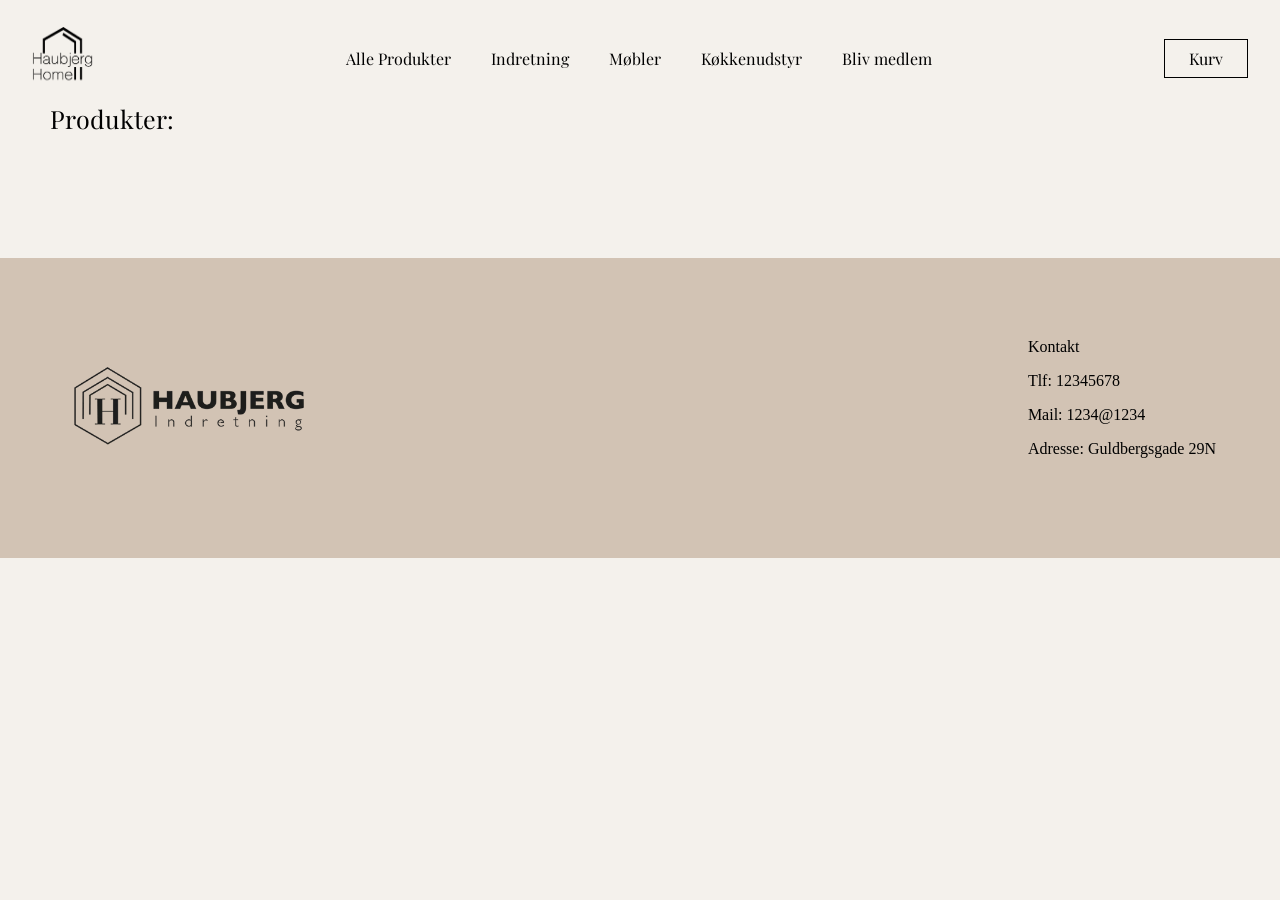
==== allekategorier.html @ 53ef101e "allekategorier opsat i ny html, og ny js" ====
<!doctype html>
<html lang="da">
  <head>
    <meta charset="UTF-8" />
    <meta
      name="viewport"
      content="width=device-width, initial-scale=1.0"
    />
    <link
      rel="stylesheet"
      href="Css/custom.css"
    />
    <link
      rel="stylesheet"
      href="Css/kategori.css"
    />
    <link
      rel="stylesheet"
      href="Css/index.css"
    />
    <link
      rel="icon"
      type="image/png"
      href="img/favicon_resultat.webp"
    />
    <script
      src="Javascript/nav.js"
      defer
    ></script>
    <script
      src="Javascript/allekategorier.js"
      defer
    ></script>

    <title>HAUBJERG Home</title>
  </head>
  <body>
    <header>
      <div class="logo">
        <a href="index.html">
          <img
            src="img/logo_resultat.webp"
            alt=""
        /></a>
      </div>
      <nav class="menu">
        <a href="allekategorier.html">Alle Produkter</a>
        <a href="kategori.html?category=home-decoration">Indretning</a>
        <a href="kategori.html?category=furniture">Møbler</a>
        <a href="kategori.html?category=kitchen-accessories">Køkkenudstyr</a>
        <a href="form.html">Bliv medlem</a>
      </nav>

      <div class="mobile-nav">
        <a href="kategori.html">Alle Produkter</a>
        <a href="kategori.html?category=home-decoration">Indretning</a>
        <a href="kategori.html?category=furniture">Møbler</a>
        <a href="kategori.html?category=kitchen-accessories">Køkkenudstyr</a>
        <a href="form.html">Bliv medlem</a>
      </div>

      <div class="burger">
        <span></span>
        <span></span>
        <span></span>
      </div>

      <a href="kurv.html"><button class="kurv">Kurv</button></a>
    </header>
    <main>
      <h2>Produkter:</h2>
      <div class="grid_1-1-1">
        <!-- Normal produkt -->
        <!-- <div class="card">
          <a href="produkt.html"
            ><img
              src="img/image 38_resultat.webp"
              alt=""
          /></a>
          <p class="productid">216</p>
          <p class="productcategory">furniture</p>
          <p>Produktnavn: Annibale Colombo Sofa</p>
          <p class="price">Pris: 2499.99,- DKK</p>
          <button class="buybutton">Læg i kurv</button>
        </div>
        
        <div class="card">
          <span class="badge">-14,4%</span>
          <a href="produkt.html"
            ><img
              src="img/image 39_resultat.webp"
              alt=""
          /></a>
          <p class="productid">216</p>
          <p class="productcategory">furniture</p>
          <p>Produktnavn: Produktnavn: Annibale Colombo Sofa</p>
          <p>Førpris:</p>
          <span class="oldprice">2499.99,- DKK</span><br />
          <span class="newprice">Nypris: 2499.99,- DKK</span>
          <button class="buybutton">Læg i kurv</button>
        </div>
        
        <div class="cardSoldout">
          <a href="produkt.html"
            ><img
              src="img/image 41_resultat.webp"
              alt=""
          /></a>
          <p class="productid">216</p>
          <p class="productcategory">furniture</p>
          <p>Produktnavn: Annibale Colombo Sofa</p>
          <p class="price">Pris: 2499.99,- DKK</p>
          <span class="sold">Udsolgt!</span>
        </div>
        
        <div class="cardSoldout">
          <span class="badge">-14,4%</span>
          <a href="produkt.html"
            ><img
              src="img/image 41_resultat.webp"
              alt=""
          /></a>
          <p class="productid">216</p>
          <p class="productcategory">furniture</p>
          <p>Produktnavn: Produktnavn: Annibale Colombo Sofa</p>
          <p>Førpris:</p>
          <span class="oldprice">2499.99,- DKK</span><br />
          <span class="newprice">Nypris: 2499.99,- DKK</span>
          <span class="sold">Udsolgt!</span>
        </div>-->
      </div>
    </main>
    <footer>
      <div class="flex_1-1">
        <div class="footer">
          <img
            src="img/image 52_resultat.webp"
            alt=""
          />
        </div>
        <div class="Kontakt">
          <div><p>Kontakt</p></div>
          <div><p>Tlf: 12345678</p></div>
          <div></div>
          <p>Mail: 1234@1234</p>
          <div><p>Adresse: Guldbergsgade 29N</p></div>
        </div>
      </div>
    </footer>
  </body>
</html>
---- Css/custom.css ----
@font-face {
  font-family: "Domine";
  src: url(../fonts/Domine/Domine-VariableFont_wght.ttf);
}

@font-face {
  font-family: "Montserrat";
  src: url(../fonts/Montserrat/Montserrat-VariableFont_wght.ttf);
}

@font-face {
  font-family: "Iowan";
  src: url(../fonts/iowanoldstyle_bold.otf);
}

:root {
  /* colors */
  --prime-grey: #605b50;
  --secondary-grey: #b3a597;
  --tertiary-grey: #e6ded2;
  --prime-sand: #d2c3b4;
  --prime-white: #f4f1ec;

  /* font sizes
  --h2-size: 
  --p-size: 12px;
  --nav-li-size: 20px;
  */

  /* fonts */
  --font-primary: "Domine";
  --font-secondary: "Montserrat";
  --font-tertiary: "Iowan";
}

/*Custom Css*/
---- Css/kategori.css ----
* {
  margin: 0;
  padding: 0;
}

.footer img {
  max-width: 60%;
}

.flex_1-1 {
  display: flex;
  justify-content: space-between;
  margin: 2em;
}

.Kontakt div {
  padding-top: 1em;
}

footer {
  background-color: #d2c3b4;
  padding: 2em;
}

img {
  max-width: 75%;
}

.grid_1-1-1 {
  width: 80%;
  display: grid;
  grid-template-columns: 1fr 1fr;
  gap: 1em;
  font-family: "Montserrat";
  font-size: 15px;
  line-height: 150%;
  font-weight: 400;
  margin: 0 auto;
  padding-bottom: 8em;
  margin-left: 12%;
}

.grid_1-1-1 p {
  /*margin-top: 0.5em;*/
}

h2 {
  margin-left: 2em;
  margin-top: 4em;
}

/* læg i kurv button */

button {
  border: 1px solid #000;
  background-color: #000;
  color: #fff;
  border-radius: 6px;
  padding: 0.25rlh 0.5rlh;
  cursor: pointer;
  margin-top: 1em;
}

button:hover {
  background: #b38a6f;
}

button:active {
  scale: 0.98;
}

/* cards */

.card {
  position: relative;
}

.cardSoldout {
  position: relative;
  /*opacity: 0.6;*/
  overflow: hidden;
}

.card p {
  /* margin-top: 0.5em;*/
}

.cardSoldout p {
  margin-top: 0.5em;
}

/* priser */

.price {
  margin-top: 10px;
  font-size: 15px;
}

.oldprice {
  text-decoration: line-through;
  color: var(--prime-grey);
}

.newprice {
  color: red;
  font-weight: 600;
}

/* Rabat badge */

.badge {
  position: absolute;
  top: 10px;
  left: 10px;
  background-color: var(--prime-grey);
  color: var(--prime-white);
  padding: 5px 10px;
}

/* Udsolgt 

.sold {
  position: absolute;
  top: 20px;
  right: -40px;
  background-color: #000;
  color: var(--prime-white);
  padding: 8px 50px;
  transform: rotate(45deg);
}
*/
/* hidden */
.productid {
  visibility: hidden;
}

.productcategory {
  visibility: hidden;
}

@media screen and (min-width: 780px) {
  .grid_1-1-1 {
    grid-template-columns: 1fr 1fr 1fr;
  }
}
---- Css/index.css ----
@import url("https://fonts.googleapis.com/css2?family=Playfair+Display:ital,wght@0,400..900;1,400..900&display=swap");
* {
  margin: 0;
  padding: 0;
}

/* general styling */

body {
  background-color: var(--prime-white);
}

/* nav */

header {
  display: flex;
  justify-content: space-between;
  align-items: center;
  background-color: transparent;
  position: fixed;
  top: 0;
  left: 0;
  width: 100%;
  padding: 1em 2em;
  transition: background-color 0.3s ease;
  z-index: 1000;
  font-family: "Playfair Display", serif;
}

header.scrolled {
  background-color: #d2c3b4;
  box-shadow: 0 2px 10px rgba(0, 0, 0, 0.1);
}

.menu {
  display: flex;
  align-items: center;
  gap: 40px;
}
.menu a {
  color: #000;
  text-decoration: none;
  margin-top: 2em;
  margin-bottom: 2em;
  transition: transform 0.3s ease;
}

.menu a:hover {
  transform: scale(1.1);
}

.logo img {
  height: 60px; /* justér størrelsen */
  width: auto;
}

.kurv {
  all: unset;
  display: inline-block;
  padding: 0.5em 1.5em;
  border: 1px solid #000;
  cursor: pointer;
  color: #000;
  transition: transform 0.3s ease;
  margin-right: 4rem;
}

.kurv:hover {
  transform: scale(1.2);
}

/* Hero image */

.hero-image img {
  min-width: 100%;
  background-position: center;
  background-repeat: no-repeat;
  position: relative;
  height: 50%;
}

/* Content section - cards */
.cards {
  margin-top: 6rem;
}
.headline {
  display: flex;
  width: 80%;
  align-items: center;
  margin: 0 auto;
}

.headline h1 {
  font-family: "Domine", serif;
  font-size: 35px;
  line-height: 150%;
  font-weight: 400;
  margin: 0 auto;
}

.content {
  margin: 2rem;
  width: 80%;
  display: flex;
  align-items: center;
  margin: 0 auto;
  padding-top: 4rem;
}

.content p {
  font-family: "Montserrat";
  font-size: 18px;
  line-height: 150%;
  font-weight: 400;
  margin: 2rem;
}

.content img {
  width: 50%;
}

h2 {
  font-family: "Playfair Display", serif;
  font-size: 25px;
  line-height: 150%;
  font-weight: 400;
  align-items: center;
}
.tekstafsnit {
  font-family: "Montserrat";
  width: 100%;
  font-size: 20px;
  display: flex;
  flex-direction: column;
  align-items: center;
  text-align: center;
  gap: 1.5rem;
}
.tekstafsnit p {
  line-height: 1.7;
}

/* BURGER ICON */
.burger {
  display: none;
  flex-direction: column;
  gap: 5px;
  cursor: pointer;
  z-index: 2000;
}

.burger span {
  width: 25px;
  height: 3px;
  background-color: #000;
}

/* MOBILE DROPDOWN MENU */
.mobile-nav {
  position: absolute;
  top: 70px;
  right: 10px;
  background-color: #d2c3b4;
  padding: 1rem 1.5rem;
  border-radius: 10px;
  display: none;
  flex-direction: column;
  gap: 1rem;
  box-shadow: 0 4px 12px rgba(0, 0, 0, 0.15);
  z-index: 1500;
}

.mobile-nav a {
  color: #000;
  text-decoration: none;
  font-size: 18px;
  margin-right: 4rem;
}

.mobile-nav a:hover {
  transform: scale(1.1);
}

.mobile-nav.open {
  display: flex;
  margin-right: 4rem;
}

/* RESPONSIVE */
@media (max-width: 800px) {
  .menu {
    display: none;
  }

  .burger {
    display: flex;
  }
}

@media (max-width: 800px) {
  .headline h1 {
    font-family: "Domine", serif;
    font-size: 35px;
    line-height: 150%;
    font-weight: 400;
    margin: 0 auto;
    text-align: center;
  }
  .content {
    display: block;
    width: 95%;
    text-align: center;
    margin-bottom: 2rem;
  }

  .content img {
    width: 90%;
    margin-bottom: 2rem;
  }

  .content p {
    margin: 0 1rem;
    margin-bottom: 2rem;
  }
}
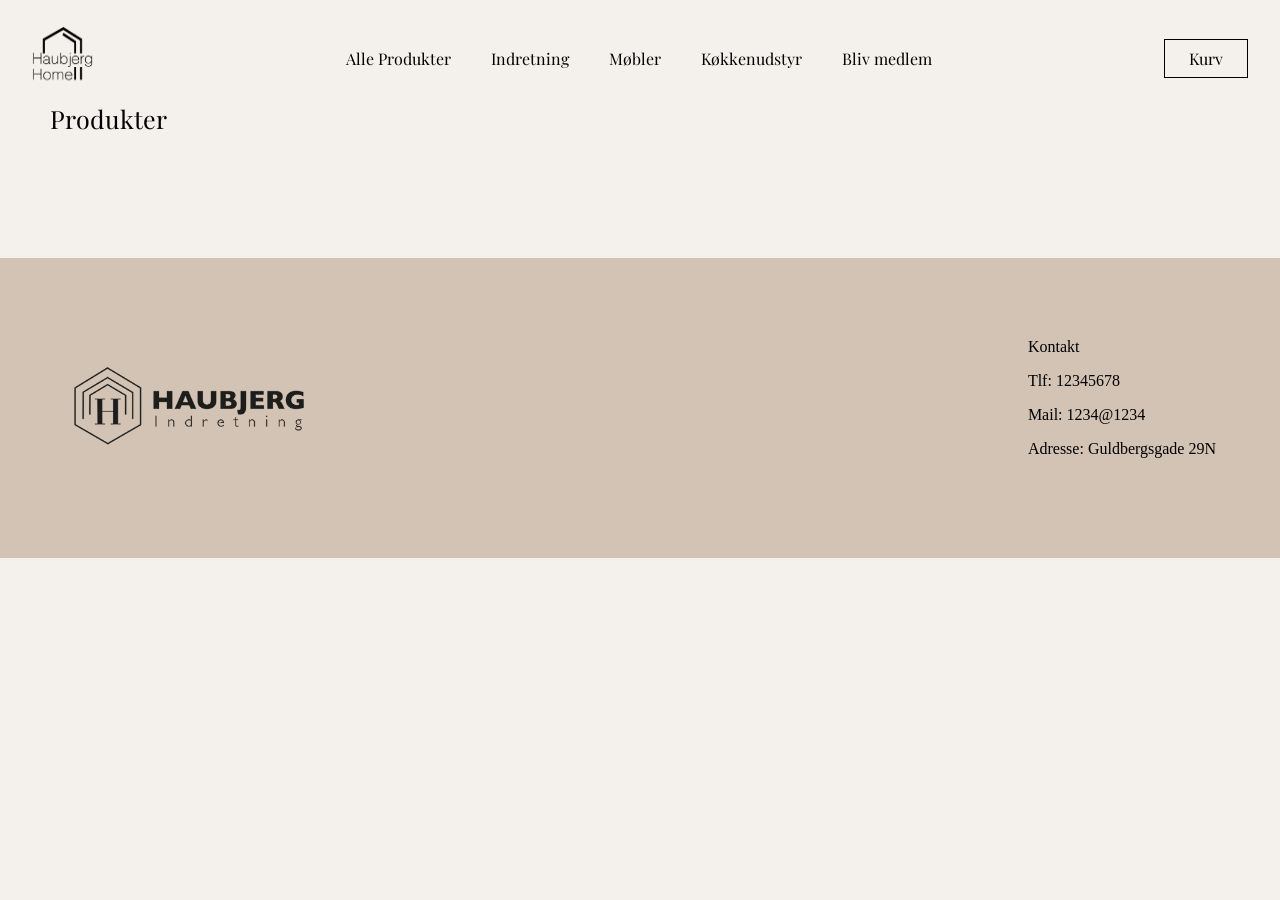
==== commit 865879d9: "styling" ====
--- a/allekategorier.html
+++ b/allekategorier.html
@@ -52,7 +52,7 @@
       </nav>
 
       <div class="mobile-nav">
-        <a href="kategori.html">Alle Produkter</a>
+        <a href="allekategorier.html">Alle Produkter</a>
         <a href="kategori.html?category=home-decoration">Indretning</a>
         <a href="kategori.html?category=furniture">Møbler</a>
         <a href="kategori.html?category=kitchen-accessories">Køkkenudstyr</a>
@@ -68,7 +68,7 @@
       <a href="kurv.html"><button class="kurv">Kurv</button></a>
     </header>
     <main>
-      <h2>Produkter:</h2>
+      <h2>Produkter</h2>
       <div class="grid_1-1-1">
         <!-- Normal produkt -->
         <!-- <div class="card">
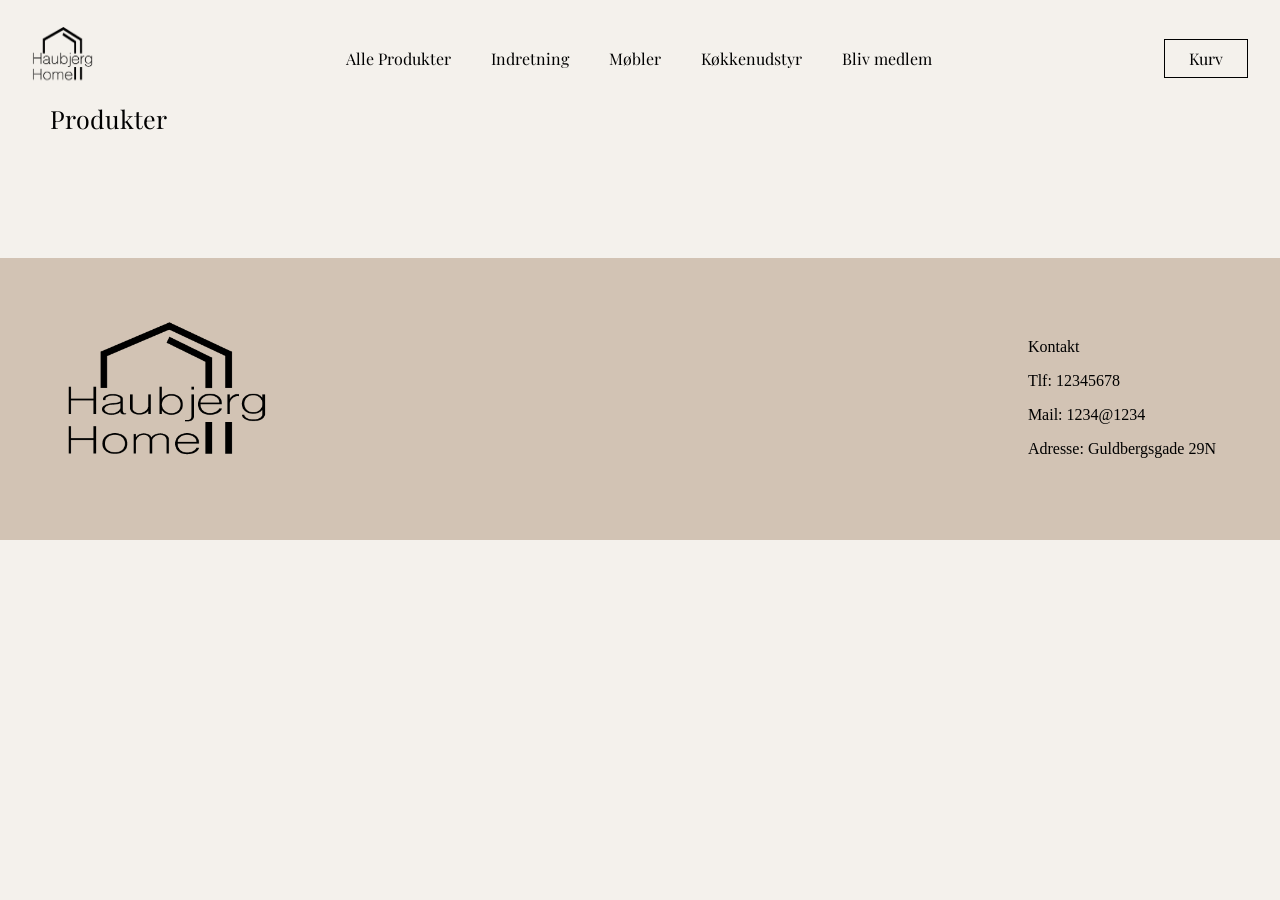
==== commit 5e92aa1d: "logo footer" ====
--- a/allekategorier.html
+++ b/allekategorier.html
@@ -2,46 +2,20 @@
 <html lang="da">
   <head>
     <meta charset="UTF-8" />
-    <meta
-      name="viewport"
-      content="width=device-width, initial-scale=1.0"
-    />
-    <link
-      rel="stylesheet"
-      href="Css/custom.css"
-    />
-    <link
-      rel="stylesheet"
-      href="Css/kategori.css"
-    />
-    <link
-      rel="stylesheet"
-      href="Css/index.css"
-    />
-    <link
-      rel="icon"
-      type="image/png"
-      href="img/favicon_resultat.webp"
-    />
-    <script
-      src="Javascript/nav.js"
-      defer
-    ></script>
-    <script
-      src="Javascript/allekategorier.js"
-      defer
-    ></script>
+    <meta name="viewport" content="width=device-width, initial-scale=1.0" />
+    <link rel="stylesheet" href="Css/custom.css" />
+    <link rel="stylesheet" href="Css/kategori.css" />
+    <link rel="stylesheet" href="Css/index.css" />
+    <link rel="icon" type="image/png" href="img/favicon_resultat.webp" />
+    <script src="Javascript/nav.js" defer></script>
+    <script src="Javascript/allekategorier.js" defer></script>
 
     <title>HAUBJERG Home</title>
   </head>
   <body>
     <header>
       <div class="logo">
-        <a href="index.html">
-          <img
-            src="img/logo_resultat.webp"
-            alt=""
-        /></a>
+        <a href="index.html"> <img src="img/logo_resultat.webp" alt="" /></a>
       </div>
       <nav class="menu">
         <a href="allekategorier.html">Alle Produkter</a>
@@ -133,10 +107,7 @@
     <footer>
       <div class="flex_1-1">
         <div class="footer">
-          <img
-            src="img/image 52_resultat.webp"
-            alt=""
-          />
+          <img src="img/logo_resultat.webp" alt="" />
         </div>
         <div class="Kontakt">
           <div><p>Kontakt</p></div>
